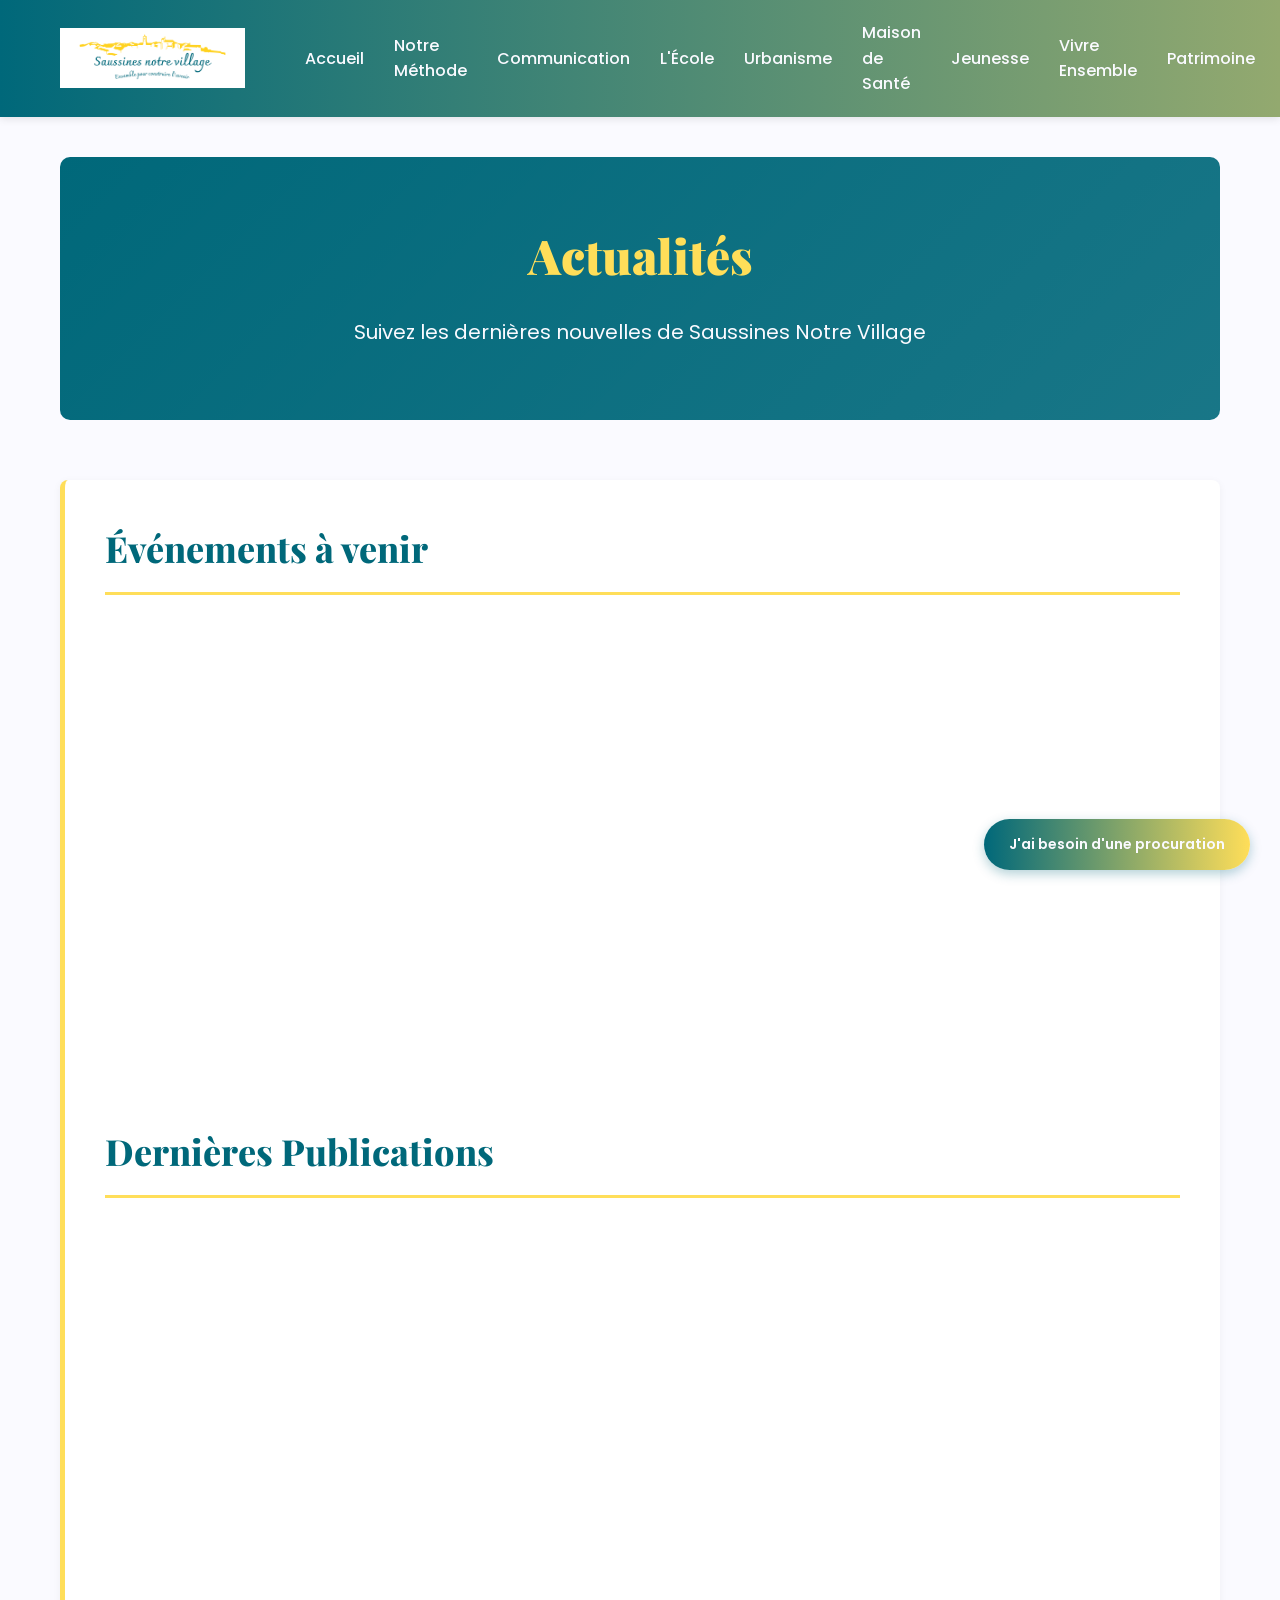
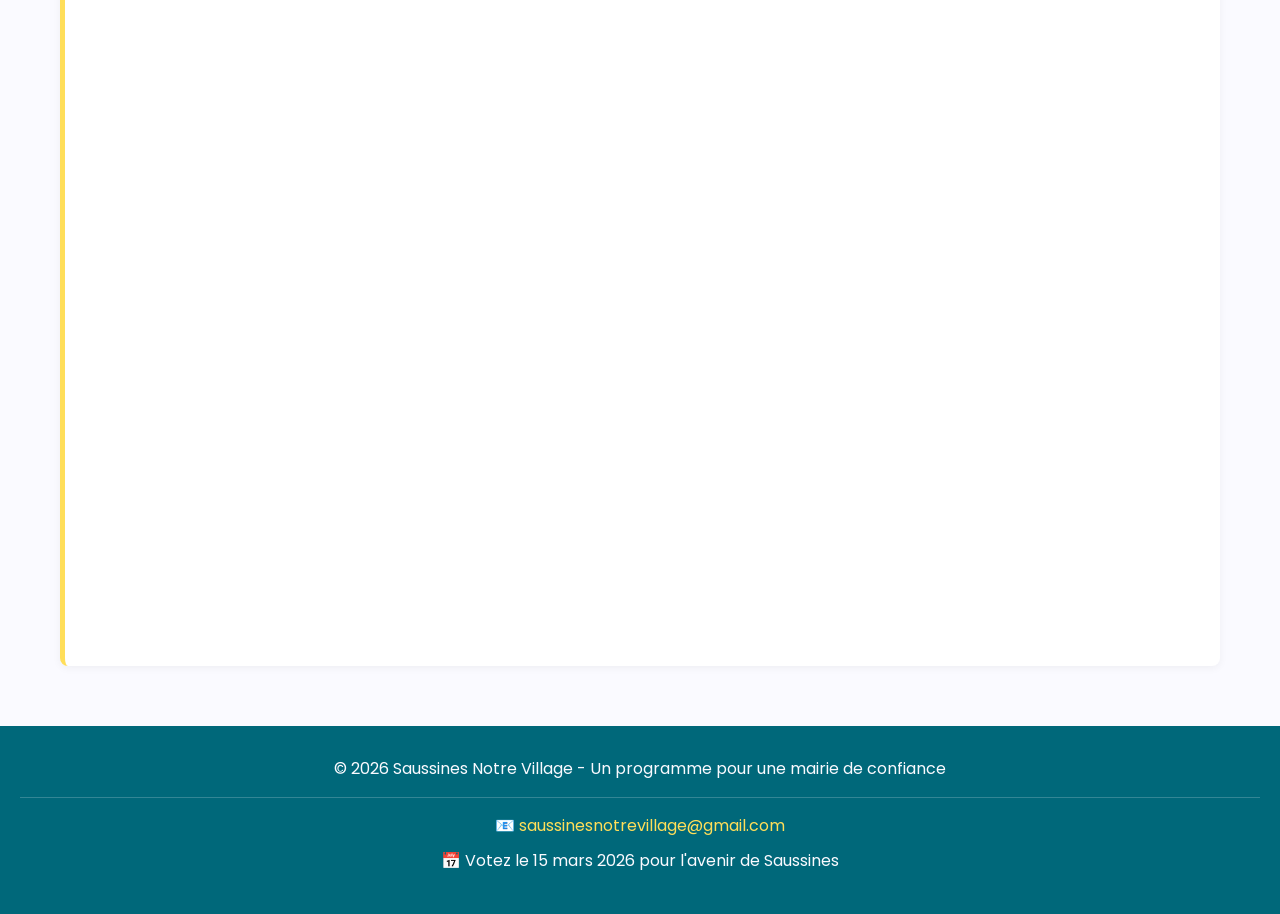
==== actualites.html @ e474919c "Add actualites.html page and update navigation links across multiple pages" ====
<!DOCTYPE html>
<html lang="fr">
<head>
    <meta charset="UTF-8">
    <meta name="viewport" content="width=device-width, initial-scale=1.0">
    <link rel="icon" type="image/png" href="favicon.png">
    <title>Actualités - Saussines Notre Village</title>
    <link rel="stylesheet" href="styles.css">
</head>
<body>
    <header>
        <div class="header-container">
            <a href="index.html" class="logo"><img src="logo.png" alt="Saussines Notre Village" class="logo-img"></a>
            <button class="burger-menu" id="burgerMenu">
                <span></span>
                <span></span>
                <span></span>
            </button>
            <nav id="navMenu">
                <a href="index.html">Accueil</a>
                <a href="methode.html">Notre Méthode</a>
                <a href="communication.html">Communication</a>
                <a href="ecole.html">L'École</a>
                <a href="urbanisme.html">Urbanisme</a>
                <a href="sante.html">Maison de Santé</a>
                <a href="jeunesse.html">Jeunesse</a>
                <a href="vivre-ensemble.html">Vivre Ensemble</a>
                <a href="patrimoine.html">Patrimoine</a>
                <a href="pourquoi-nous.html">Pourquoi Nous</a>
                <a href="actualites.html" class="active">Actualités</a>
            </nav>
        </div>
    </header>

    <main>
        <section class="hero">
            <h1>Actualités</h1>
            <p>Suivez les dernières nouvelles de Saussines Notre Village</p>
        </section>

        <section class="content-section">
            <div class="news-container">
                <h2>Événements à venir</h2>
                <div class="facebook-events">
                    <iframe src="https://www.facebook.com/plugins/page.php?href=https%3A%2F%2Fwww.facebook.com%2Fprofile.php%3Fid%3D61587256763492&tabs=events&width=500&height=500&small_header=false&adapt_container_width=true&hide_cover=false&show_facepile=true&appId=" width="100%" height="500" style="border:none;overflow:hidden" scrolling="no" frameborder="0" allowfullscreen="true" allow="autoplay; clipboard-write; encrypted-media; picture-in-picture; web-share"></iframe>
                </div>
            </div>

            <div class="news-container">
                <h2>Dernières Publications</h2>
                <div class="facebook-feed">
                    <iframe src="https://www.facebook.com/plugins/page.php?href=https%3A%2F%2Fwww.facebook.com%2Fprofile.php%3Fid%3D61587256763492&tabs=timeline&width=100%25&height=1000&small_header=false&adapt_container_width=true&hide_cover=false&show_facepile=true&appId=" width="100%" height="1000" style="border:none;overflow:hidden" scrolling="no" frameborder="0" allowfullscreen="true" allow="autoplay; clipboard-write; encrypted-media; picture-in-picture; web-share"></iframe>
                </div>
            </div>
        </section>
    </main>

    <footer>
        <p>&copy; 2026 Saussines Notre Village - Un programme pour une mairie de confiance</p>
        <div class="footer-contact">
            <p>📧 <a href="mailto:saussinesnotrevillage@gmail.com">saussinesnotrevillage@gmail.com</a></p>
            <p>📅 Votez le 15 mars 2026 pour l'avenir de Saussines</p>
        </div>
    </footer>

    <button class="floating-button" id="procurationButton">J'ai besoin d'une procuration</button>

    <!-- Popup Procuration Modal -->
    <div id="procurationModal" class="modal">
        <div class="modal-content">
            <button class="close-modal">&times;</button>
            <h2>Demande de Procuration</h2>
            
            <p class="modal-intro">Vous n'êtes pas disponible le jour de l'élection ? L'un de nos volontaires peut porter votre voix.</p>
            
            <p>Pour cela, envoyez-nous un mail à <a href="mailto:saussinesnotrevillage@gmail.com" class="email-link">saussinesnotrevillage@gmail.com</a> avec les indications suivantes :</p>
            
            <div class="modal-section">
                <h3>Vos informations</h3>
                <ul>
                    <li>Vos prénoms tels qu'indiqués sur votre pièce d'identité</li>
                    <li>Votre nom de naissance</li>
                    <li>Votre numéro de téléphone</li>
                </ul>
            </div>
            
            <div class="modal-section">
                <h3>Votre demande</h3>
                <ul>
                    <li>Votre numéro d'électeur (Le numéro national d'électeur contient jusqu'à 9 chiffres et est présent sur la carte électorale. Il peut également être retrouvé sur le service Interroger sa situation électorale)</li>
                    <li>Votre date de naissance</li>
                    <li>Votre sexe</li>
                    <li>Votre adresse postale électorale</li>
                </ul>
            </div>
        </div>
    </div>

    <script>
        // Burger menu toggle
        const burgerMenu = document.getElementById('burgerMenu');
        const navMenu = document.getElementById('navMenu');

        burgerMenu.addEventListener('click', () => {
            burgerMenu.classList.toggle('active');
            navMenu.classList.toggle('active');
        });

        // Close menu when a link is clicked
        const navLinks = navMenu.querySelectorAll('a');
        navLinks.forEach(link => {
            link.addEventListener('click', () => {
                burgerMenu.classList.remove('active');
                navMenu.classList.remove('active');
            });
        });

        // Procuration modal
        const procurationButton = document.getElementById('procurationButton');
        const procurationModal = document.getElementById('procurationModal');
        const closeModal = document.querySelector('.close-modal');

        procurationButton.addEventListener('click', () => {
            procurationModal.style.display = 'block';
        });

        closeModal.addEventListener('click', () => {
            procurationModal.style.display = 'none';
        });

        window.addEventListener('click', (event) => {
            if (event.target === procurationModal) {
                procurationModal.style.display = 'none';
            }
        });
    </script>
</body>
</html>
---- styles.css ----
/* ====================================
   Saussines Notre Village - Styles
   ==================================== */

@import url('https://fonts.googleapis.com/css2?family=Playfair+Display:wght@700;800;900&family=Poppins:wght@400;500;600;700&display=swap');

:root {
  --cream: #FAFAFF;
  --deep-teal: #00687A;
  --yellow: #FFDE59;
  --olive: #93A96F;
  --dark-text: #1a1a1a;
  --light-gray: #f5f5f5;
  --border-color: #e0e0e0;
}

* {
  margin: 0;
  padding: 0;
  box-sizing: border-box;
}

html {
  scroll-behavior: smooth;
}

/* ====================================
   Typography
   ==================================== */

h1, h2, h3, h4, h5, h6 {
  font-family: 'Playfair Display', serif;
  font-weight: 700;
}

body {
  font-family: 'Poppins', sans-serif;
  background-color: var(--cream);
  color: var(--dark-text);
  line-height: 1.6;
}

/* ====================================
   Header & Navigation
   ==================================== */

header {
  background: linear-gradient(to right, var(--deep-teal), var(--olive));
  color: var(--cream);
  padding: 20px 0;
  position: sticky;
  top: 0;
  z-index: 100;
  box-shadow: 0 2px 8px rgba(0, 0, 0, 0.1);
}

.header-container {
  max-width: 1200px;
  margin: 0 auto;
  padding: 0 20px;
  display: flex;
  justify-content: space-between;
  align-items: center;
}

.logo {
  text-decoration: none;
  display: flex;
  align-items: center;
  margin-right: 60px;
}

.logo:hover {
  opacity: 0.8;
}

.logo-img {
  height: 60px;
  width: auto;
  max-width: 250px;
  object-fit: contain;
}

.hero-logo {
  height: 300px;
  width: auto;
  max-width: 100%;
  object-fit: contain;
  margin-bottom: 20px;
}

nav {
  display: flex;
  gap: 30px;
  align-items: center;
}

nav a {
  color: var(--cream);
  text-decoration: none;
  transition: color 0.3s ease;
  font-weight: 500;
}

nav a:hover {
  color: var(--yellow);
}

nav a.active {
  color: var(--yellow);
  font-weight: 700;
}

.burger-menu {
  display: none;
  flex-direction: column;
  background: none;
  border: none;
  cursor: pointer;
  padding: 10px;
}

.burger-menu span {
  width: 25px;
  height: 3px;
  background-color: var(--cream);
  margin: 5px 0;
  transition: all 0.3s ease;
}

.burger-menu.active span:nth-child(1) {
  transform: rotate(45deg) translate(10px, 10px);
}

.burger-menu.active span:nth-child(2) {
  opacity: 0;
}

.burger-menu.active span:nth-child(3) {
  transform: rotate(-45deg) translate(8px, -8px);
}

/* ====================================
   Main Container & Layout
   ==================================== */

main {
  max-width: 1200px;
  margin: 40px auto;
  padding: 0 20px;
}

.hero {
  background: linear-gradient(135deg, var(--deep-teal) 0%, rgba(0, 104, 122, 0.9) 100%);
  color: var(--cream);
  padding: 60px 40px;
  border-radius: 10px;
  margin-bottom: 60px;
  text-align: center;
}

.hero h1 {
  font-size: 48px;
  margin-bottom: 20px;
  color: var(--yellow);
  font-family: 'Playfair Display', serif;
  font-weight: 900;
}

.hero p {
  font-size: 20px;
  margin-bottom: 10px;
  line-height: 1.8;
}

.hero .subtitle {
  font-size: 16px;
  color: var(--cream);
  margin-top: 20px;
  font-style: italic;
}

/* ====================================
   Table of Contents / Summary
   ==================================== */

.toc-section {
  background-color: #fff;
  border: 2px solid var(--deep-teal);
  border-radius: 8px;
  padding: 40px;
  margin-bottom: 60px;
}

.toc-section h2 {
  color: var(--deep-teal);
  font-size: 32px;
  margin-bottom: 30px;
  text-align: center;
  padding-bottom: 15px;
  border-bottom: 3px solid var(--yellow);
  font-family: 'Playfair Display', serif;
  font-weight: 800;
}

.toc-grid {
  display: grid;
  grid-template-columns: repeat(auto-fit, minmax(280px, 1fr));
  gap: 20px;
}

.toc-item {
  background: linear-gradient(135deg, var(--cream) 0%, #fafbff 100%);
  padding: 20px;
  border-radius: 8px;
  border-left: 5px solid var(--yellow);
  transition: transform 0.3s ease, box-shadow 0.3s ease;
  cursor: pointer;
}

.toc-item:hover {
  transform: translateY(-5px);
  box-shadow: 0 8px 16px rgba(0, 104, 122, 0.15);
}

.toc-item a {
  text-decoration: none;
  color: var(--dark-text);
  display: block;
}

.toc-item h3 {
  color: var(--deep-teal);
  font-size: 20px;
  margin-bottom: 10px;
  font-family: 'Playfair Display', serif;
  font-weight: 700;
}

.toc-item p {
  color: #666;
  font-size: 14px;
}

/* ====================================
   Content Sections
   ==================================== */

.content-section {
  background-color: #fff;
  padding: 40px;
  margin-bottom: 40px;
  border-radius: 8px;
  border-left: 5px solid var(--yellow);
  box-shadow: 0 2px 8px rgba(0, 0, 0, 0.05);
}

.content-section h2 {
  color: var(--deep-teal);
  font-size: 36px;
  margin-bottom: 20px;
  padding-bottom: 15px;
  border-bottom: 3px solid var(--yellow);
  font-family: 'Playfair Display', serif;
  font-weight: 800;
}

.content-section h3 {
  color: var(--deep-teal);
  font-size: 22px;
  margin-top: 30px;
  margin-bottom: 15px;
  font-family: 'Playfair Display', serif;
  font-weight: 700;
}

.content-section h4 {
  color: #00687A;
  font-size: 18px;
  margin-top: 20px;
  margin-bottom: 10px;
  font-family: 'Playfair Display', serif;
  font-weight: 700;
}

.content-section p {
  margin-bottom: 15px;
  line-height: 1.8;
  color: #333;
}

.content-section ul,
.content-section ol {
  margin-left: 30px;
  margin-bottom: 20px;
}

.content-section li {
  margin-bottom: 10px;
  line-height: 1.8;
}

/* ====================================
   Highlight Boxes
   ==================================== */

.highlight-box {
  background-color: rgba(255, 222, 89, 0.1);
  border-left: 4px solid var(--yellow);
  padding: 20px;
  margin: 20px 0;
  border-radius: 4px;
}

.highlight-box strong {
  color: var(--deep-teal);
}

.quote {
  background-color: var(--cream);
  border-left: 4px solid var(--deep-teal);
  padding: 20px;
  margin: 30px 0;
  font-style: italic;
  color: #555;
  border-radius: 4px;
}

.quote-content::before {
  content: "« ";
  font-size: 24px;
  color: var(--deep-teal);
  margin-right: 5px;
}

.quote-content::after {
  content: " »";
  font-size: 24px;
  color: var(--deep-teal);
  margin-left: 5px;
}

/* ====================================
   Budget Tables
   ==================================== */

.budget-table {
  width: 100%;
  border-collapse: collapse;
  margin: 20px 0;
  background-color: #fff;
  border-radius: 8px;
  overflow: hidden;
  box-shadow: 0 2px 4px rgba(0, 0, 0, 0.05);
}

.budget-table thead {
  background-color: var(--deep-teal);
  color: var(--cream);
}

.budget-table th {
  padding: 15px;
  text-align: left;
  font-weight: 600;
}

.budget-table td {
  padding: 12px 15px;
  border-bottom: 1px solid var(--border-color);
}

.budget-table tbody tr:hover {
  background-color: rgba(255, 222, 89, 0.05);
}

.budget-table tbody tr:nth-child(even) {
  background-color: #fafafa;
}

.amount {
  color: var(--deep-teal);
  font-weight: 600;
}

/* ====================================
   Team Members
   ==================================== */

.team-grid {
  display: grid;
  grid-template-columns: repeat(auto-fit, minmax(280px, 1fr));
  gap: 30px;
  margin-top: 40px;
}

.team-member {
  background-color: #fff;
  border-radius: 8px;
  overflow: hidden;
  box-shadow: 0 4px 12px rgba(0, 0, 0, 0.1);
  transition: transform 0.3s ease, box-shadow 0.3s ease;
}

.team-member:hover {
  transform: translateY(-8px);
  box-shadow: 0 8px 20px rgba(0, 104, 122, 0.2);
}

.team-member-image {
  width: 340px;
  height: 403px;
  background: linear-gradient(135deg, var(--deep-teal) 0%, rgba(0, 104, 122, 0.8) 100%);
  display: flex;
  align-items: center;
  justify-content: center;
  font-size: 80px;
  color: var(--yellow);
}

.team-member-image img {
  width: 100%;
  height: 100%;
  object-fit: cover;
}

.team-member-content {
  padding: 25px;
}

.team-member-content h3 {
  color: var(--deep-teal);
  font-size: 20px;
  margin-bottom: 8px;
  font-family: 'Playfair Display', serif;
  font-weight: 700;
}

.team-member-role {
  color: var(--yellow);
  font-weight: 600;
  font-size: 14px;
  margin-bottom: 12px;
}

.team-member-content p {
  font-size: 14px;
  color: #555;
  line-height: 1.6;
  margin: 0;
}

/* ====================================
   Navigation Buttons
   ==================================== */

.nav-buttons {
  display: flex;
  gap: 20px;
  margin-top: 40px;
  justify-content: center;
  flex-wrap: wrap;
}

.btn {
  display: inline-block;
  padding: 12px 30px;
  border-radius: 6px;
  text-decoration: none;
  font-weight: 600;
  transition: all 0.3s ease;
  border: none;
  cursor: pointer;
  font-size: 16px;
}

.btn-primary {
  background-color: var(--deep-teal);
  color: var(--cream);
}

.btn-primary:hover {
  background-color: #004a5f;
  transform: translateY(-2px);
  box-shadow: 0 4px 12px rgba(0, 104, 122, 0.3);
}

.btn-secondary {
  background-color: var(--yellow);
  color: var(--dark-text);
}

.btn-secondary:hover {
  background-color: #e5c500;
  transform: translateY(-2px);
  box-shadow: 0 4px 12px rgba(255, 222, 89, 0.3);
}

.btn-home {
  background-color: var(--deep-teal);
  color: var(--cream);
}

.btn-home:hover {
  background-color: #004a5f;
}

/* ====================================
   Footer
   ==================================== */

footer {
  background-color: var(--deep-teal);
  color: var(--cream);
  text-align: center;
  padding: 30px 20px;
  margin-top: 60px;
}

footer p {
  margin-bottom: 10px;
}

footer a {
  color: var(--yellow);
  text-decoration: none;
}

footer a:hover {
  text-decoration: underline;
}

.footer-contact {
  margin-top: 15px;
  padding-top: 15px;
  border-top: 1px solid rgba(255, 255, 255, 0.2);
}

/* ====================================
   Responsive Design
   ==================================== */

@media (max-width: 768px) {
  .burger-menu {
    display: flex;
  }

  .header-container {
    flex-wrap: wrap;
  }

  nav {
    display: none;
    flex-direction: column;
    gap: 10px;
    text-align: center;
    width: 100%;
    background-color: rgba(0, 104, 122, 0.95);
    padding: 20px 0;
    margin-top: 10px;
    border-top: 2px solid var(--yellow);
  }

  nav.active {
    display: flex;
  }

  nav a {
    padding: 10px 20px;
    display: block;
  }

  .hero {
    padding: 40px 20px;
  }

  .hero h1 {
    font-size: 32px;
  }

  .hero p {
    font-size: 16px;
  }

  .content-section {
    padding: 20px;
  }

  .content-section h2 {
    font-size: 28px;
  }

  .toc-grid {
    grid-template-columns: 1fr;
  }

  .toc-item {
    padding: 15px;
  }

  .toc-item h3 {
    font-size: 18px;
  }

  .nav-buttons {
    flex-direction: column;
  }

  .btn {
    width: 100%;
    text-align: center;
  }

  table {
    font-size: 14px;
  }

  .budget-table th,
  .budget-table td {
    padding: 10px;
  }
}

/* ====================================
   Floating Button
   ==================================== */

.floating-button {
  position: fixed;
  bottom: 30px;
  right: 30px;
  padding: 15px 25px;
  background: linear-gradient(to right, var(--deep-teal), var(--yellow));
  color: var(--cream);
  text-decoration: none;
  border-radius: 50px;
  font-weight: 600;
  box-shadow: 0 4px 12px rgba(0, 104, 122, 0.3);
  transition: all 0.3s ease;
  z-index: 99;
  white-space: nowrap;
  border: none;
  cursor: pointer;
  font-family: 'Poppins', sans-serif;
  font-size: 14px;
}

.floating-button:hover {
  transform: translateY(-5px);
  box-shadow: 0 6px 16px rgba(0, 104, 122, 0.4);
}

.floating-button:active {
  transform: translateY(-2px);
}

/* ====================================
   Procuration Modal
   ==================================== */

.modal {
  display: none;
  position: fixed;
  z-index: 1000;
  left: 0;
  top: 0;
  width: 100%;
  height: 100%;
  background-color: rgba(0, 0, 0, 0.5);
  animation: fadeIn 0.3s ease;
}

@keyframes fadeIn {
  from {
    opacity: 0;
  }
  to {
    opacity: 1;
  }
}

.modal-content {
  background-color: var(--cream);
  margin: 5% auto;
  padding: 40px;
  border-radius: 10px;
  width: 90%;
  max-width: 600px;
  box-shadow: 0 4px 20px rgba(0, 0, 0, 0.3);
  animation: slideIn 0.3s ease;
  max-height: 80vh;
  overflow-y: auto;
}

@keyframes slideIn {
  from {
    transform: translateY(-50px);
    opacity: 0;
  }
  to {
    transform: translateY(0);
    opacity: 1;
  }
}

.close-modal {
  color: var(--dark-text);
  float: right;
  font-size: 28px;
  font-weight: bold;
  background: none;
  border: none;
  cursor: pointer;
  padding: 0;
  transition: color 0.3s ease;
}

.close-modal:hover,
.close-modal:focus {
  color: var(--deep-teal);
}

.modal-content h2 {
  color: var(--deep-teal);
  margin-bottom: 20px;
  font-size: 28px;
  clear: both;
}

.modal-intro {
  font-size: 16px;
  margin-bottom: 20px;
  line-height: 1.8;
  font-weight: 500;
  color: var(--dark-text);
}

.modal-content p {
  margin-bottom: 15px;
  line-height: 1.6;
  color: var(--dark-text);
}

.email-link {
  color: var(--deep-teal);
  text-decoration: none;
  font-weight: 600;
  border-bottom: 2px solid var(--yellow);
  transition: color 0.3s ease;
}

.email-link:hover {
  color: var(--yellow);
}

.modal-section {
  margin: 25px 0;
  padding: 15px;
  background-color: rgba(0, 104, 122, 0.05);
  border-left: 4px solid var(--deep-teal);
  border-radius: 5px;
}

.modal-section h3 {
  color: var(--deep-teal);
  margin-bottom: 12px;
  font-size: 18px;
}

.modal-section ul {
  list-style-type: none;
  padding-left: 0;
}

.modal-section li {
  padding: 8px 0;
  padding-left: 25px;
  position: relative;
  color: var(--dark-text);
  line-height: 1.6;
}

.modal-section li:before {
  content: "✓";
  position: absolute;
  left: 0;
  color: var(--deep-teal);
  font-weight: bold;
}

@media (max-width: 768px) {
  .floating-button {
    bottom: 20px;
    right: 20px;
    padding: 12px 20px;
    font-size: 13px;
  }

  .modal-content {
    margin: 20% auto;
    padding: 25px;
    width: 95%;
  }

  .modal-content h2 {
    font-size: 24px;
  }

  .modal-section h3 {
    font-size: 16px;
  }
}

@media (max-width: 480px) {
  .hero {
    padding: 30px 15px;
  }

  .hero h1 {
    font-size: 24px;
  }

  .content-section {
    padding: 15px;
  }

  .content-section h2 {
    font-size: 22px;
  }

  .content-section h3 {
    font-size: 18px;
  }

  nav a {
    font-size: 14px;
  }
}
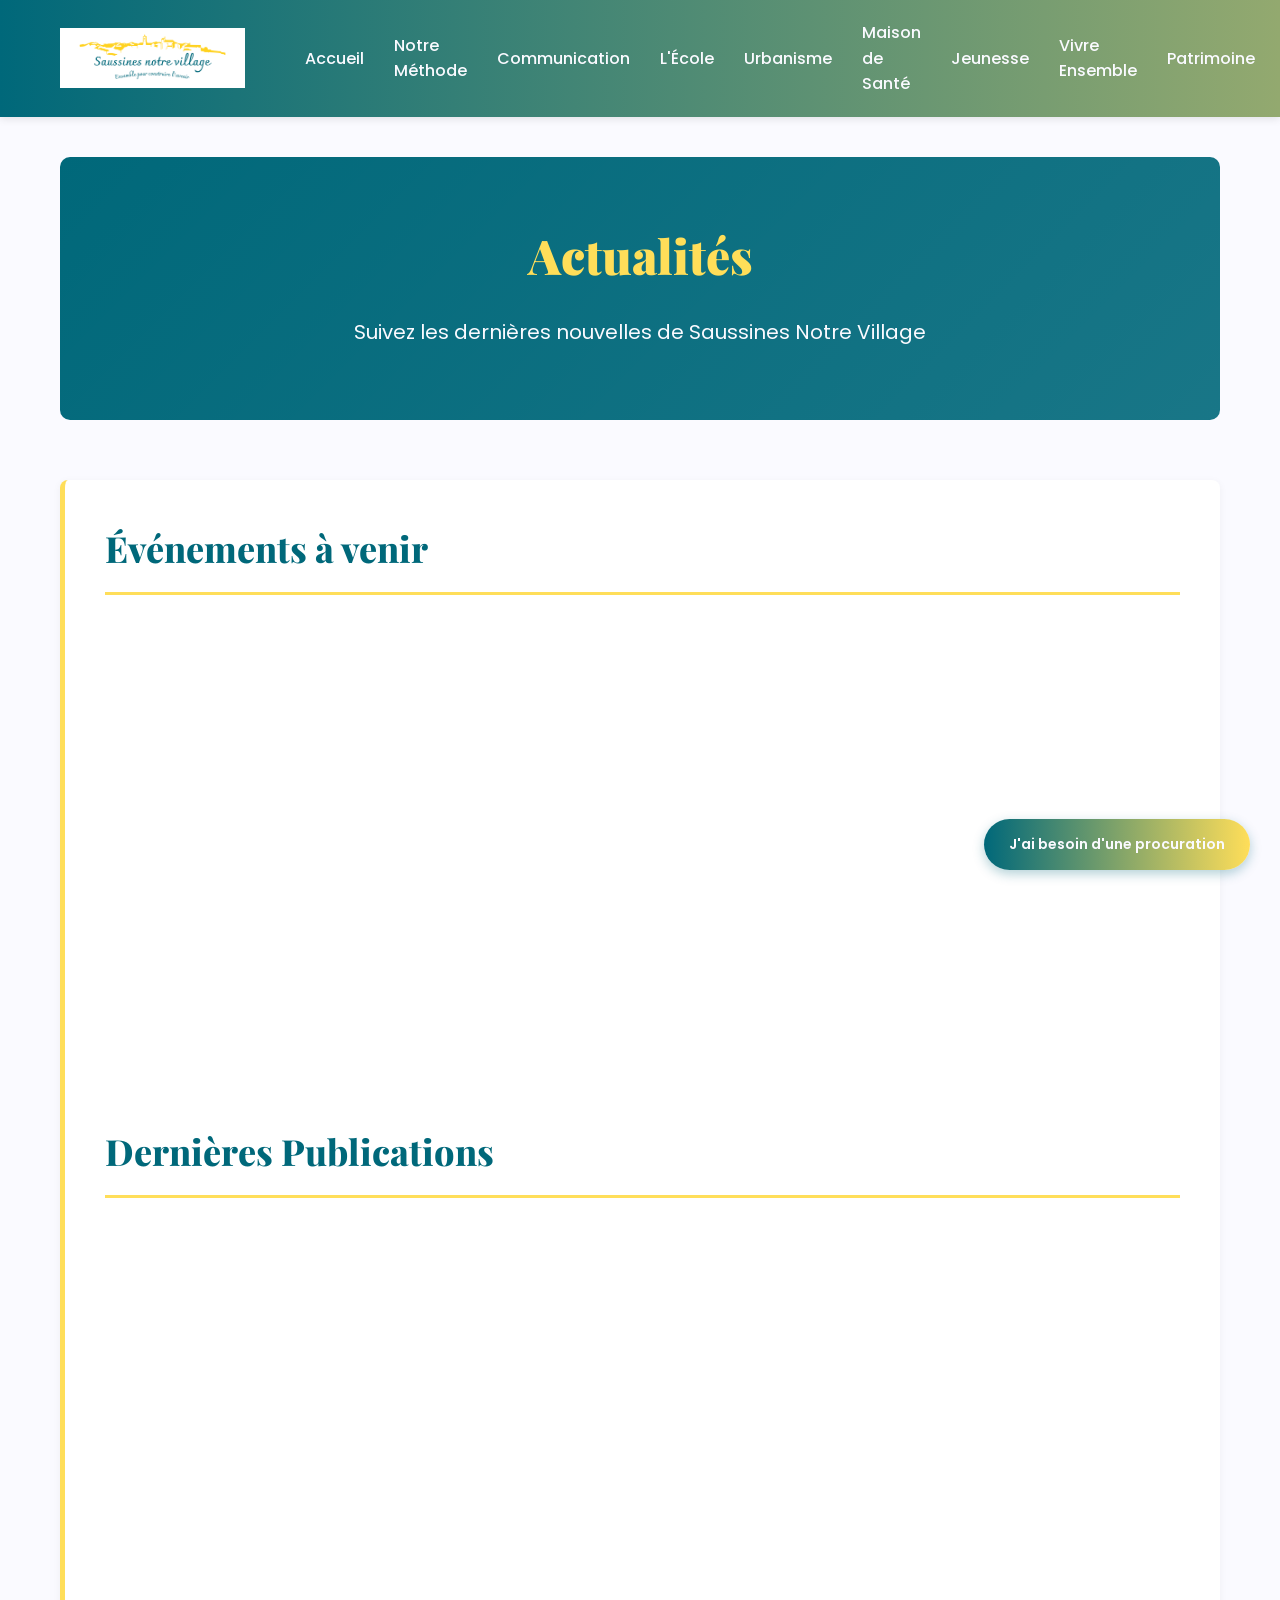
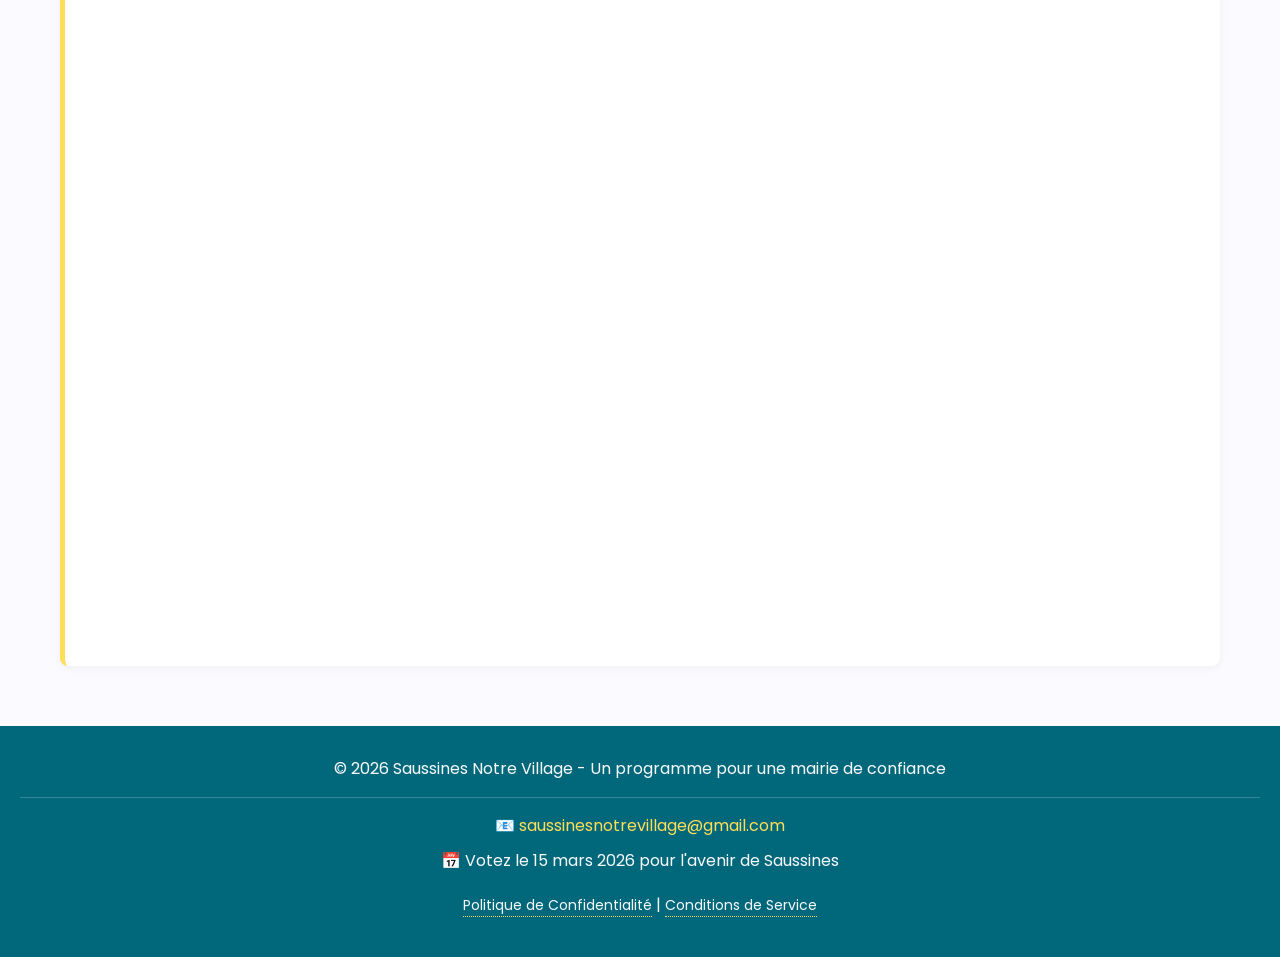
==== commit a6c81960: "Add privacy policy and terms of service pages; update footer links across multiple HTML files" ====
--- a/actualites.html
+++ b/actualites.html
@@ -42,14 +42,14 @@
             <div class="news-container">
                 <h2>Événements à venir</h2>
                 <div class="facebook-events">
-                    <iframe src="https://www.facebook.com/plugins/page.php?href=https%3A%2F%2Fwww.facebook.com%2Fprofile.php%3Fid%3D61587256763492&tabs=events&width=500&height=500&small_header=false&adapt_container_width=true&hide_cover=false&show_facepile=true&appId=" width="100%" height="500" style="border:none;overflow:hidden" scrolling="no" frameborder="0" allowfullscreen="true" allow="autoplay; clipboard-write; encrypted-media; picture-in-picture; web-share"></iframe>
+                    <iframe src="https://www.facebook.com/plugins/page.php?href=https%3A%2F%2Fwww.facebook.com%2Fprofile.php%3Fid%3D61587256763492&tabs=events&width=500&height=500&small_header=false&adapt_container_width=true&hide_cover=false&show_facepile=true&appId=1841552946546622" width="100%" height="500" style="border:none;overflow:hidden" scrolling="no" frameborder="0" allowfullscreen="true" allow="autoplay; clipboard-write; encrypted-media; picture-in-picture; web-share"></iframe>
                 </div>
             </div>
 
             <div class="news-container">
                 <h2>Dernières Publications</h2>
                 <div class="facebook-feed">
-                    <iframe src="https://www.facebook.com/plugins/page.php?href=https%3A%2F%2Fwww.facebook.com%2Fprofile.php%3Fid%3D61587256763492&tabs=timeline&width=100%25&height=1000&small_header=false&adapt_container_width=true&hide_cover=false&show_facepile=true&appId=" width="100%" height="1000" style="border:none;overflow:hidden" scrolling="no" frameborder="0" allowfullscreen="true" allow="autoplay; clipboard-write; encrypted-media; picture-in-picture; web-share"></iframe>
+                    <iframe src="https://www.facebook.com/plugins/page.php?href=https%3A%2F%2Fwww.facebook.com%2Fprofile.php%3Fid%3D61587256763492&tabs=timeline&width=100%25&height=1000&small_header=false&adapt_container_width=true&hide_cover=false&show_facepile=true&appId=1841552946546622" width="100%" height="1000" style="border:none;overflow:hidden" scrolling="no" frameborder="0" allowfullscreen="true" allow="autoplay; clipboard-write; encrypted-media; picture-in-picture; web-share"></iframe>
                 </div>
             </div>
         </section>
@@ -60,6 +60,7 @@
         <div class="footer-contact">
             <p>📧 <a href="mailto:saussinesnotrevillage@gmail.com">saussinesnotrevillage@gmail.com</a></p>
             <p>📅 Votez le 15 mars 2026 pour l'avenir de Saussines</p>
+            <p><a href="politique-confidentialite.html" class="footer-link">Politique de Confidentialité</a> | <a href="conditions-service.html" class="footer-link">Conditions de Service</a></p>
         </div>
     </footer>
 
--- a/styles.css
+++ b/styles.css
@@ -534,6 +534,20 @@
   margin-top: 15px;
   padding-top: 15px;
   border-top: 1px solid rgba(255, 255, 255, 0.2);
+}
+
+.footer-link {
+  display: inline-block;
+  margin-top: 10px;
+  font-size: 14px;
+  color: var(--cream);
+  border-bottom: 1px dotted var(--yellow);
+  transition: all 0.3s ease;
+}
+
+.footer-link:hover {
+  color: var(--yellow);
+  border-bottom: 1px solid var(--yellow);
 }
 
 /* ====================================
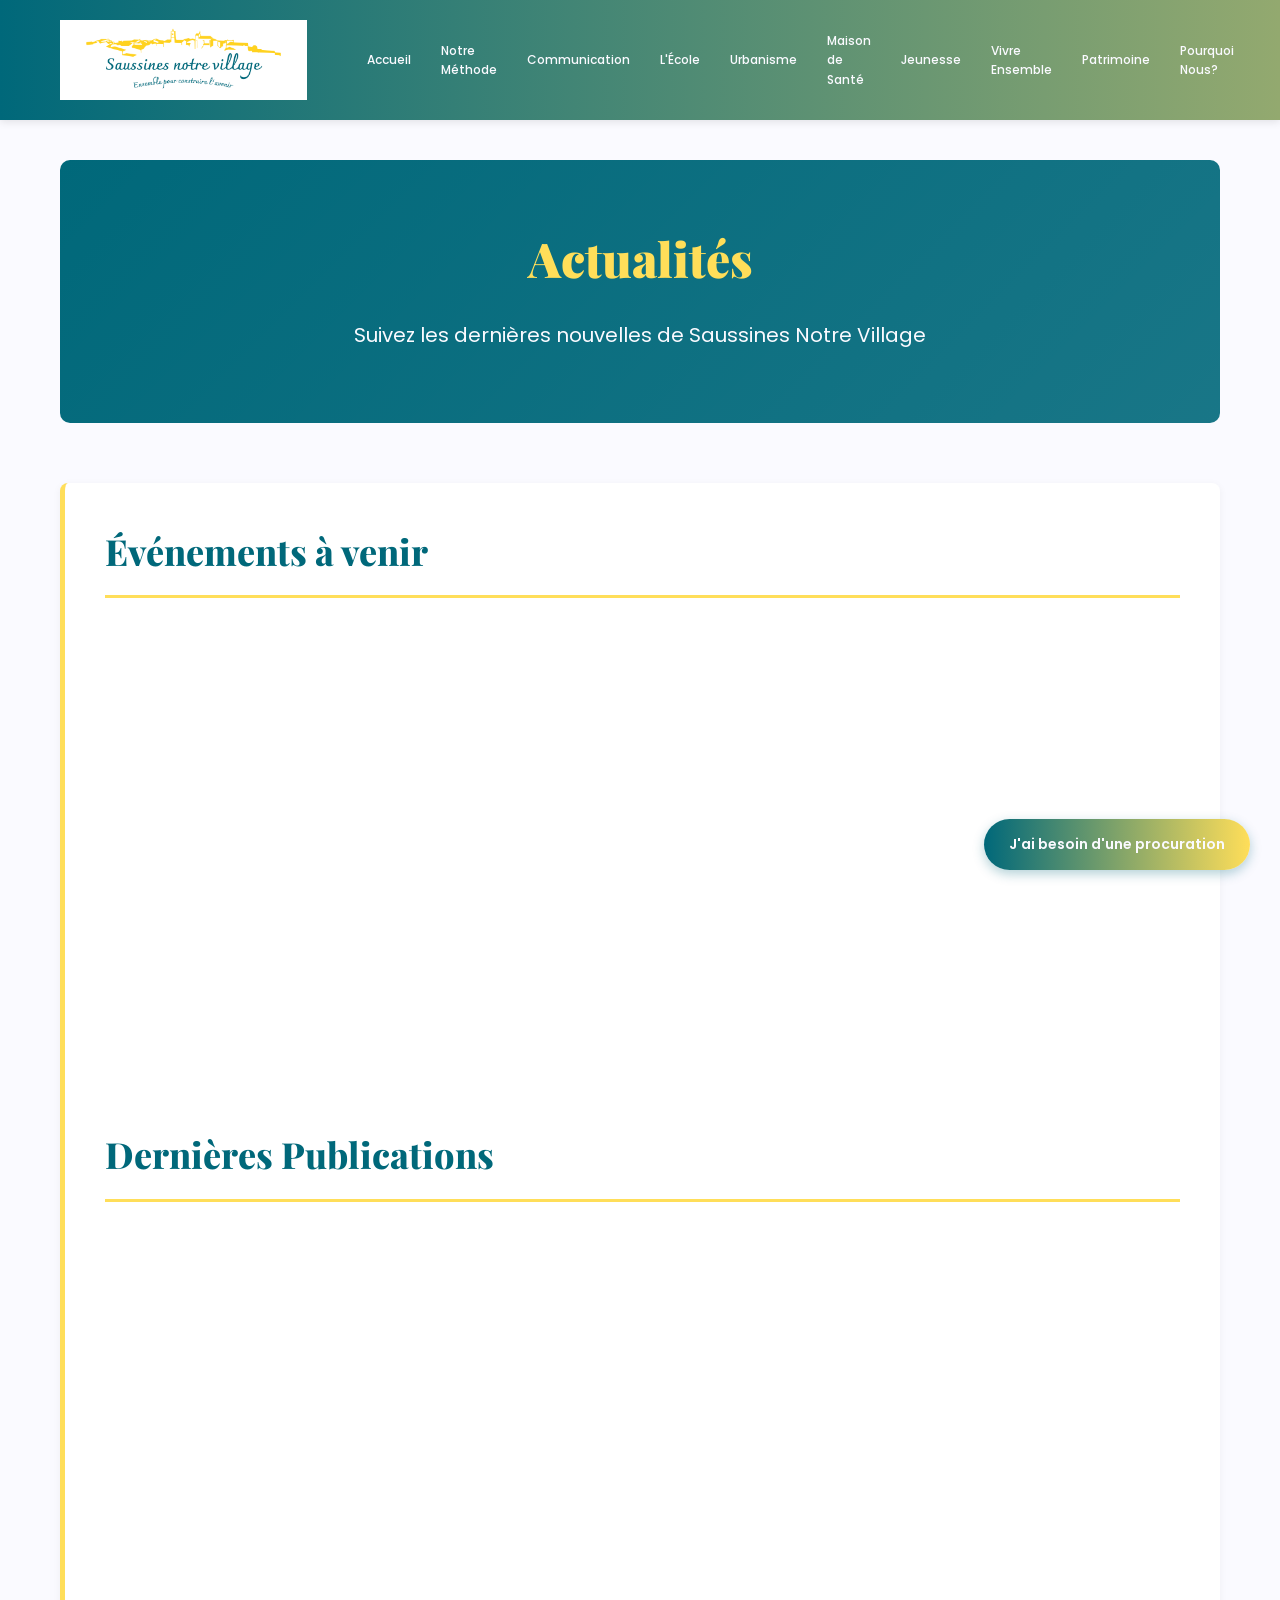
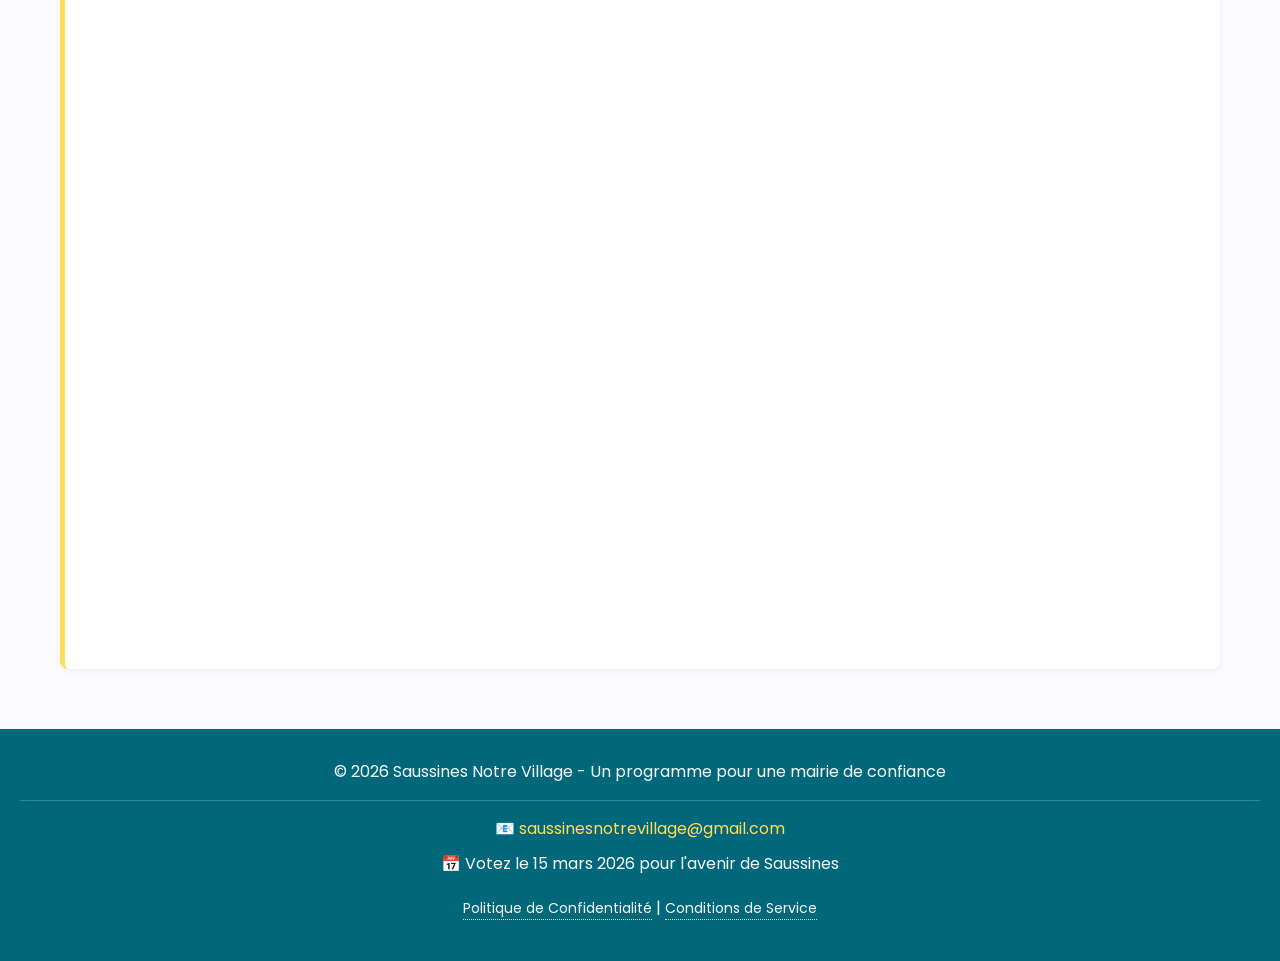
==== commit 48e8a6c4: "Update navigation links to include a question mark in "Pourquoi Nous?" for consistency; add new logo" ====
--- a/actualites.html
+++ b/actualites.html
@@ -26,8 +26,7 @@
                 <a href="jeunesse.html">Jeunesse</a>
                 <a href="vivre-ensemble.html">Vivre Ensemble</a>
                 <a href="patrimoine.html">Patrimoine</a>
-                <a href="pourquoi-nous.html">Pourquoi Nous</a>
-                <a href="actualites.html" class="active">Actualités</a>
+                <a href="pourquoi-nous.html">Pourquoi Nous?</a>
             </nav>
         </div>
     </header>
--- a/styles.css
+++ b/styles.css
@@ -75,7 +75,7 @@
 }
 
 .logo-img {
-  height: 60px;
+  height: 80px;
   width: auto;
   max-width: 250px;
   object-fit: contain;
@@ -96,6 +96,7 @@
 }
 
 nav a {
+  font-size: 12px;
   color: var(--cream);
   text-decoration: none;
   transition: color 0.3s ease;
@@ -108,7 +109,7 @@
 
 nav a.active {
   color: var(--yellow);
-  font-weight: 700;
+  font-weight: 900;
 }
 
 .burger-menu {
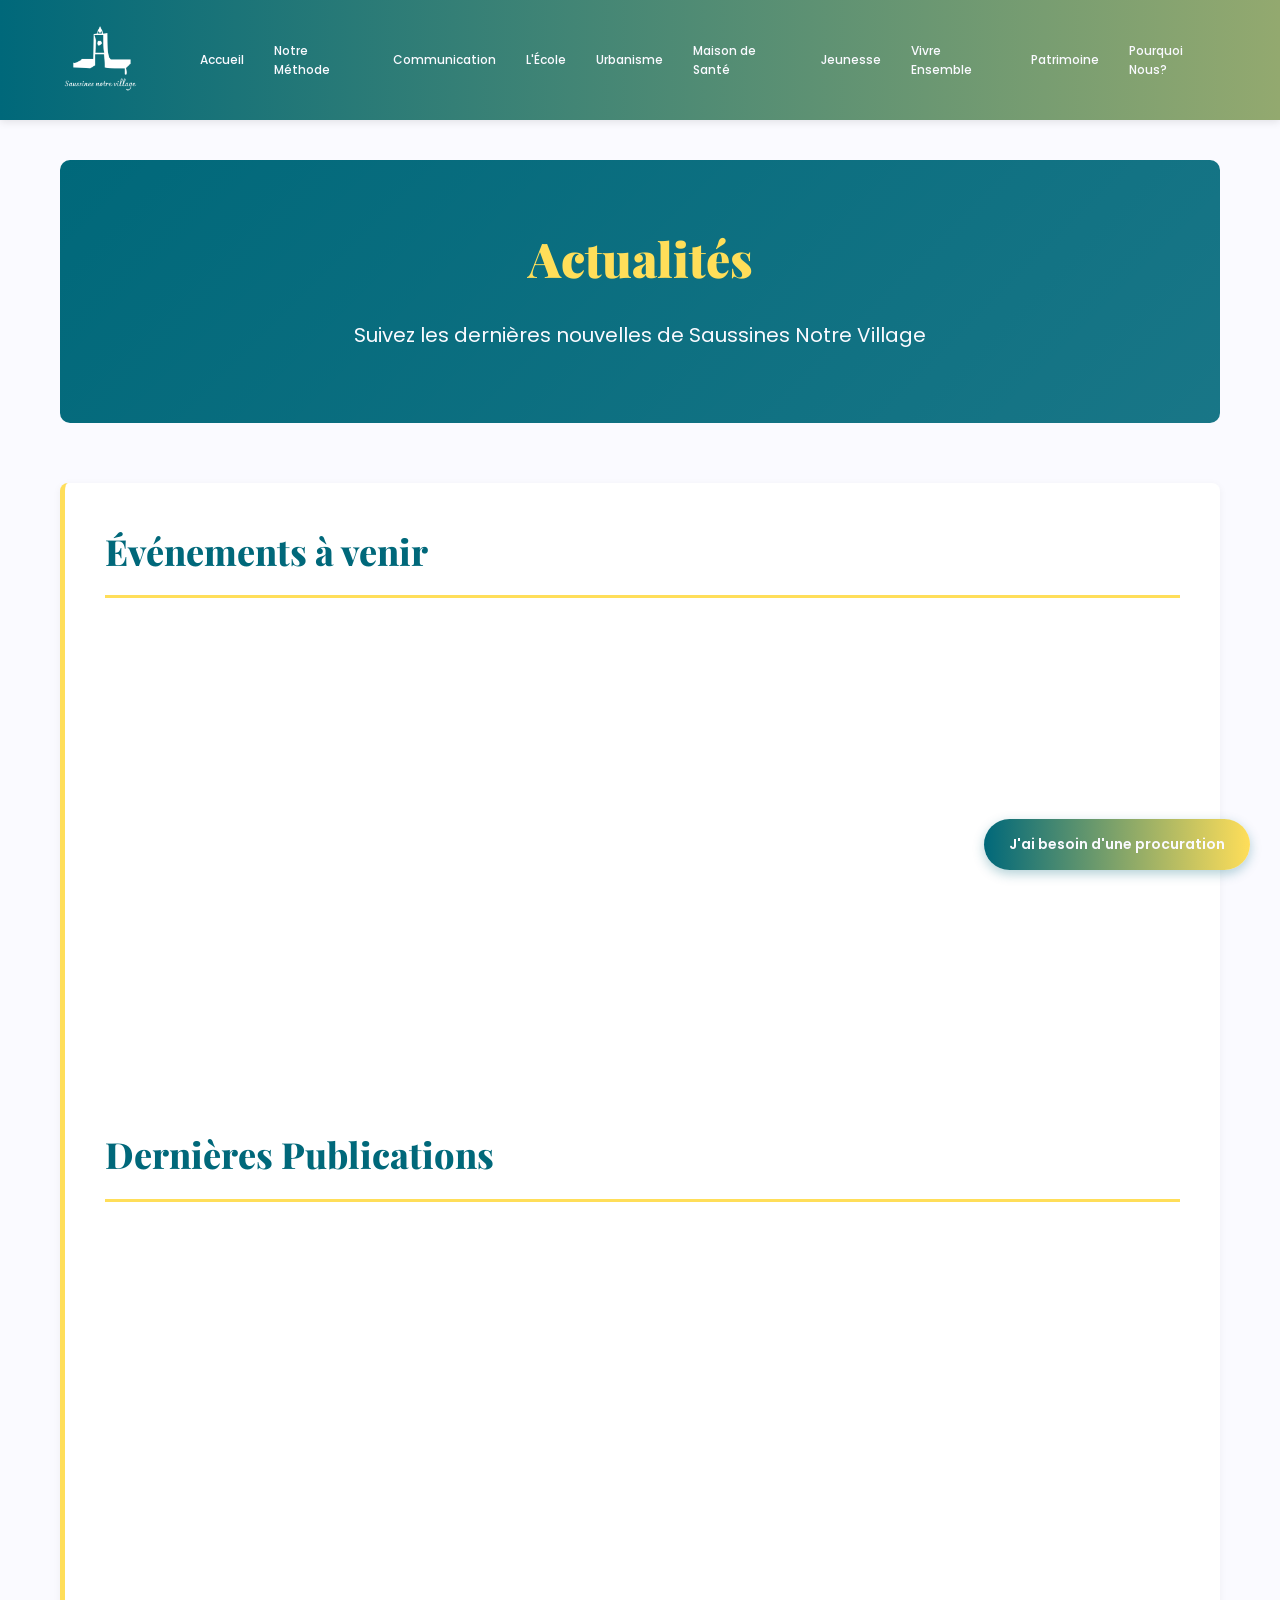
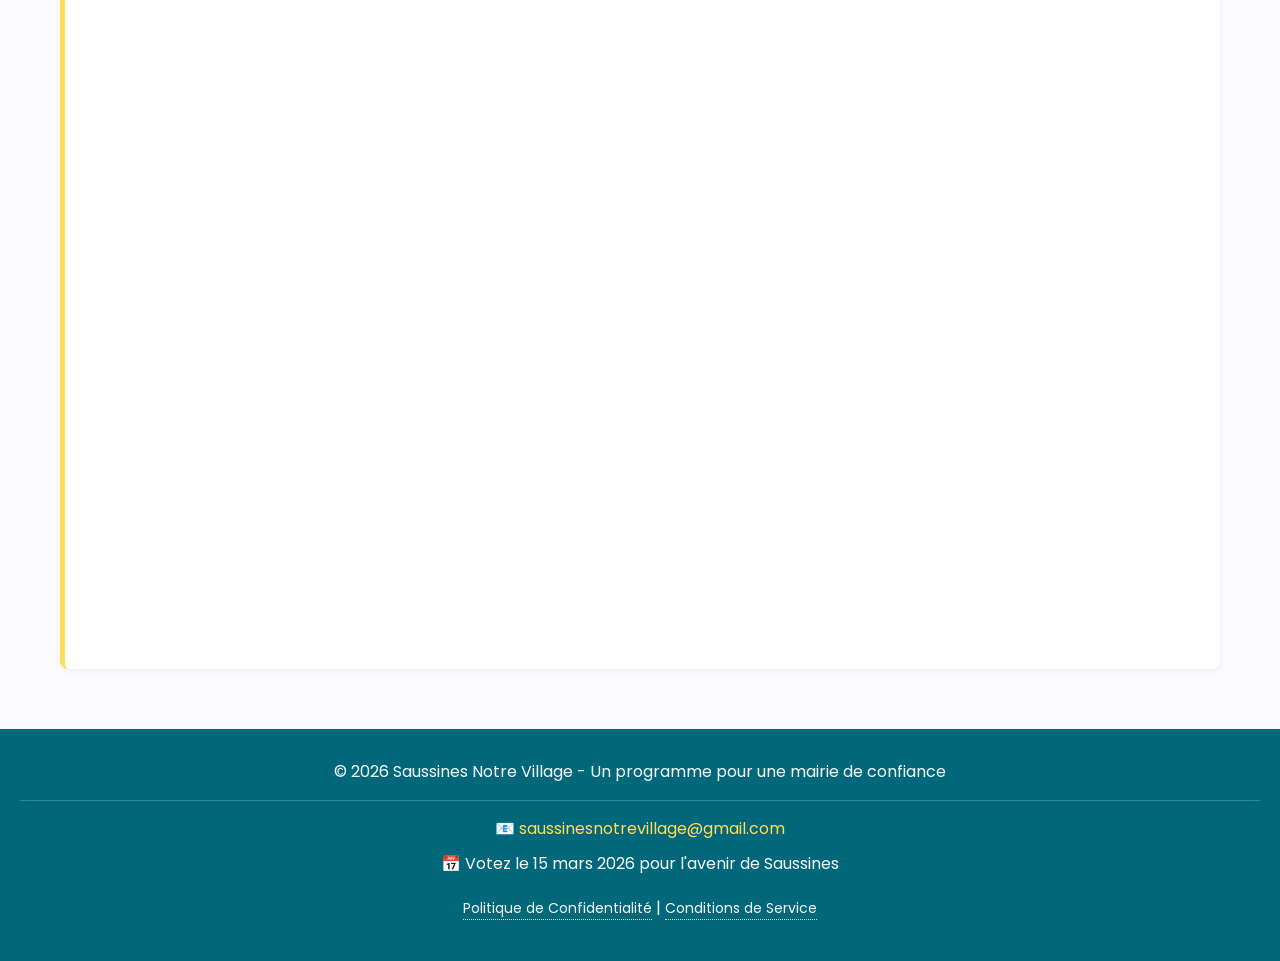
==== commit b70e7ddf: "Update logo image across multiple HTML files for consistency" ====
--- a/actualites.html
+++ b/actualites.html
@@ -10,7 +10,7 @@
 <body>
     <header>
         <div class="header-container">
-            <a href="index.html" class="logo"><img src="logo.png" alt="Saussines Notre Village" class="logo-img"></a>
+            <a href="index.html" class="logo"><img src="icon-transparent-blanc.png" alt="Saussines Notre Village" class="logo-img"></a>
             <button class="burger-menu" id="burgerMenu">
                 <span></span>
                 <span></span>
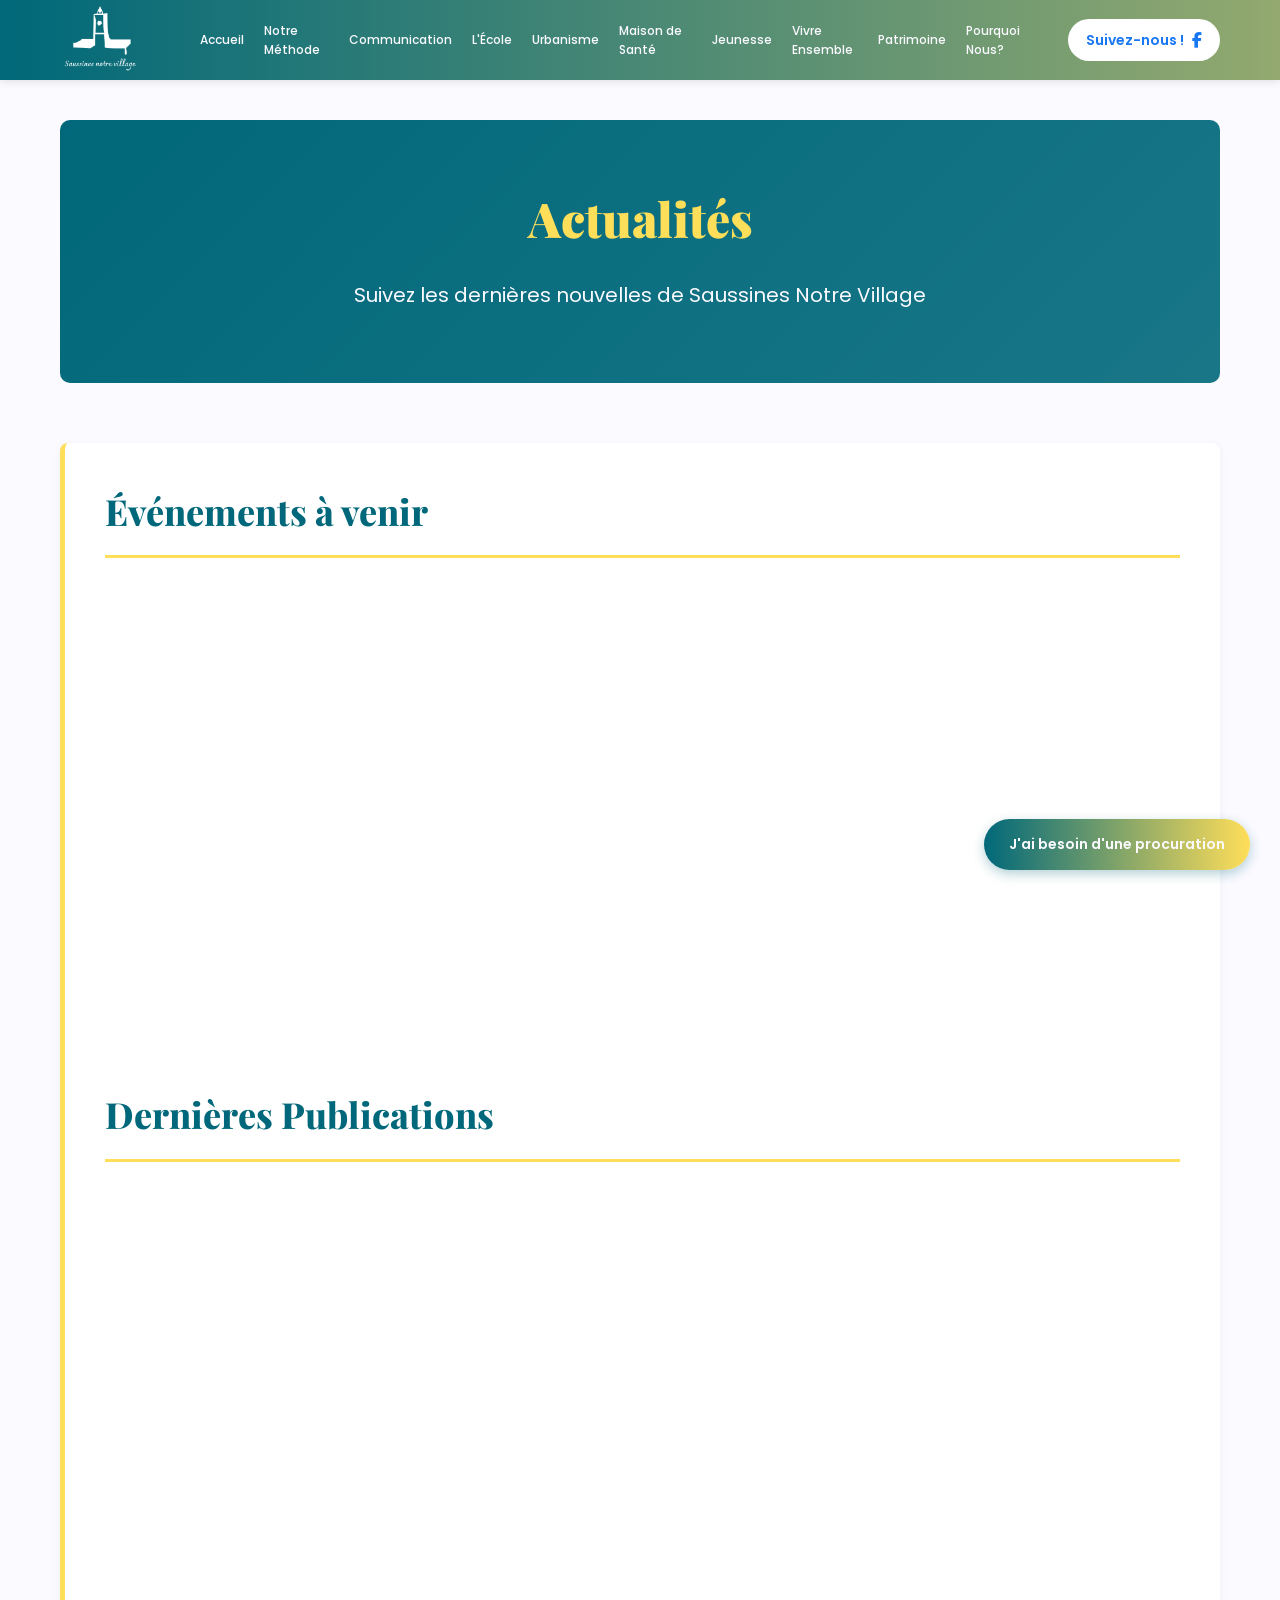
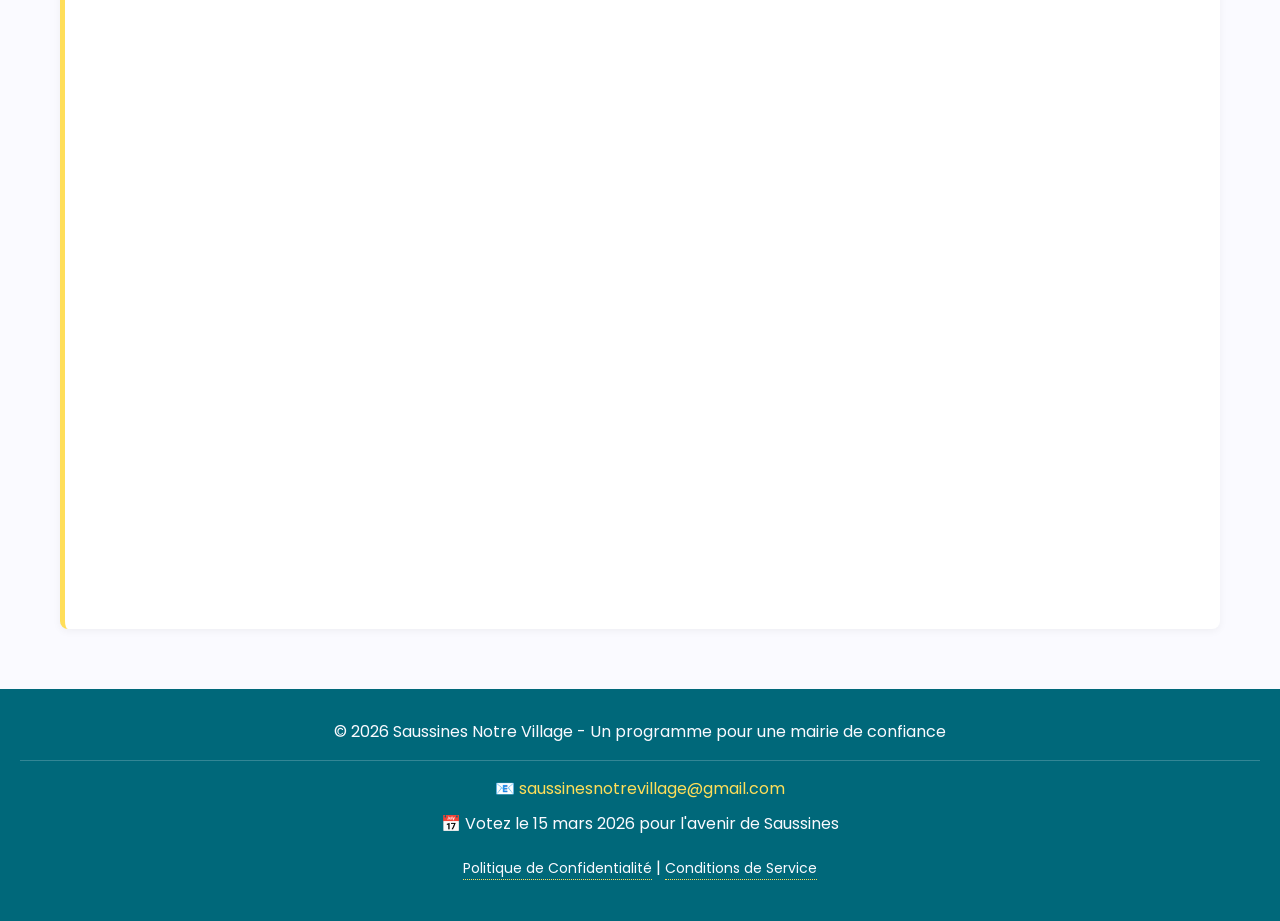
==== commit e663d8fb: "Add Facebook follow button and Font Awesome stylesheet to multiple HTML files" ====
--- a/actualites.html
+++ b/actualites.html
@@ -4,6 +4,7 @@
     <meta charset="UTF-8">
     <meta name="viewport" content="width=device-width, initial-scale=1.0">
     <link rel="icon" type="image/png" href="favicon.png">
+    <link rel="stylesheet" href="https://cdnjs.cloudflare.com/ajax/libs/font-awesome/6.4.0/css/all.min.css">
     <title>Actualités - Saussines Notre Village</title>
     <link rel="stylesheet" href="styles.css">
 </head>
@@ -26,7 +27,8 @@
                 <a href="jeunesse.html">Jeunesse</a>
                 <a href="vivre-ensemble.html">Vivre Ensemble</a>
                 <a href="patrimoine.html">Patrimoine</a>
-                <a href="pourquoi-nous.html">Pourquoi Nous?</a>
+                <a href="pourquoi-nous.html">Pourquoi Nous?</a>                
+                <a href="https://www.facebook.com/people/Saussines-notre-village/61587256763492" target="_blank" rel="noopener noreferrer" class="facebook-button" title="Suivez-nous sur Facebook"><span>Suivez-nous !</span> <i class="fab fa-facebook-f"></i></a>   
             </nav>
         </div>
     </header>
--- a/styles.css
+++ b/styles.css
@@ -47,7 +47,7 @@
 header {
   background: linear-gradient(to right, var(--deep-teal), var(--olive));
   color: var(--cream);
-  padding: 20px 0;
+  padding: 0;
   position: sticky;
   top: 0;
   z-index: 100;
@@ -91,7 +91,7 @@
 
 nav {
   display: flex;
-  gap: 30px;
+  gap: 20px;
   align-items: center;
 }
 
@@ -110,6 +110,49 @@
 nav a.active {
   color: var(--yellow);
   font-weight: 900;
+}
+
+nav a.facebook-link {
+  color: #1877F2;
+  font-size: 20px;
+  padding: 8px 12px;
+  display: flex;
+  align-items: center;
+  justify-content: center;
+  transition: all 0.3s ease;
+  margin-left: 10px;
+}
+
+nav a.facebook-link:hover {
+  color: #0a66c2;
+  transform: scale(1.1);
+}
+
+nav a.facebook-button {
+  background-color: white;
+  color: #1877F2;
+  padding: 10px 18px;
+  border-radius: 50px;
+  display: flex;
+  align-items: center;
+  justify-content: center;
+  gap: 8px;
+  font-size: 14px;
+  font-weight: 600;
+  text-decoration: none;
+  transition: all 0.3s ease;
+  margin-left: 15px;
+  white-space: nowrap;
+}
+
+nav a.facebook-button:hover {
+  background-color: #f0f2f5;
+  transform: translateY(-2px);
+  box-shadow: 0 4px 12px rgba(24, 119, 242, 0.3);
+}
+
+nav a.facebook-button i {
+  font-size: 16px;
 }
 
 .burger-menu {
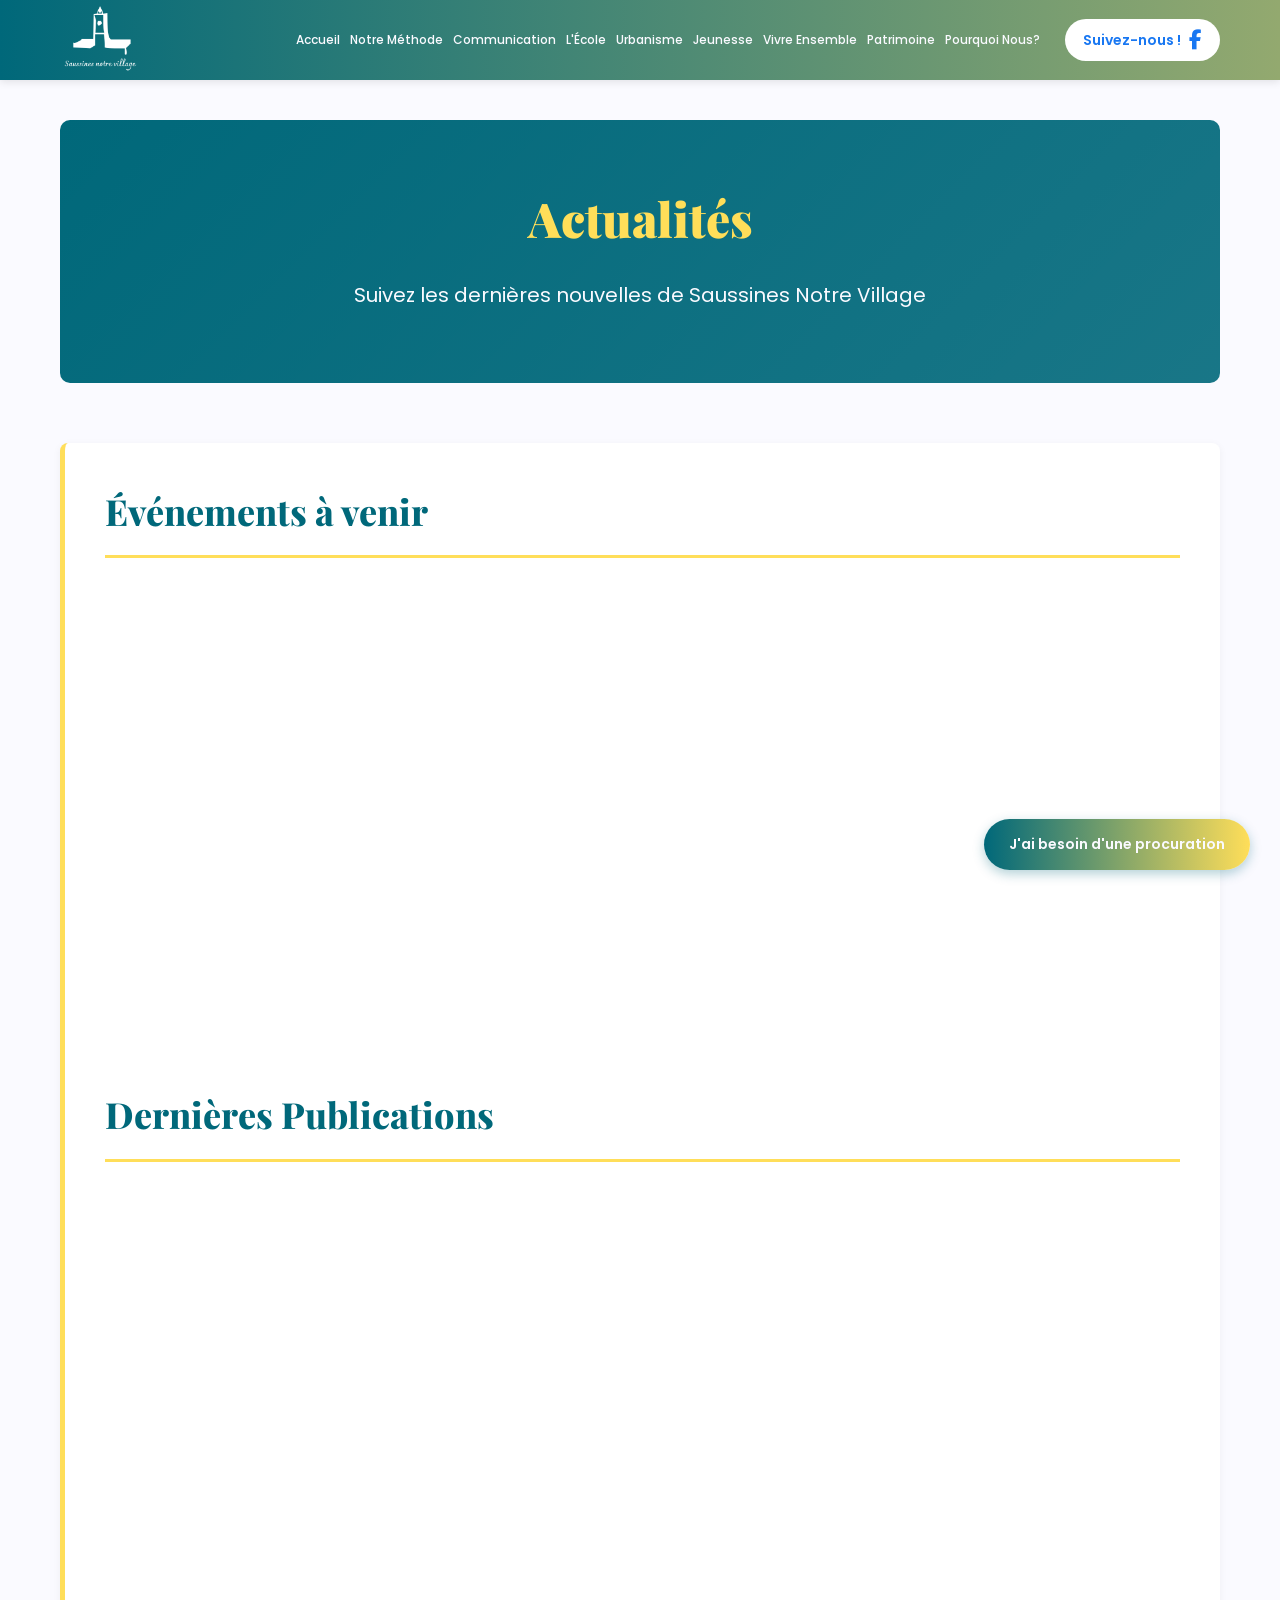
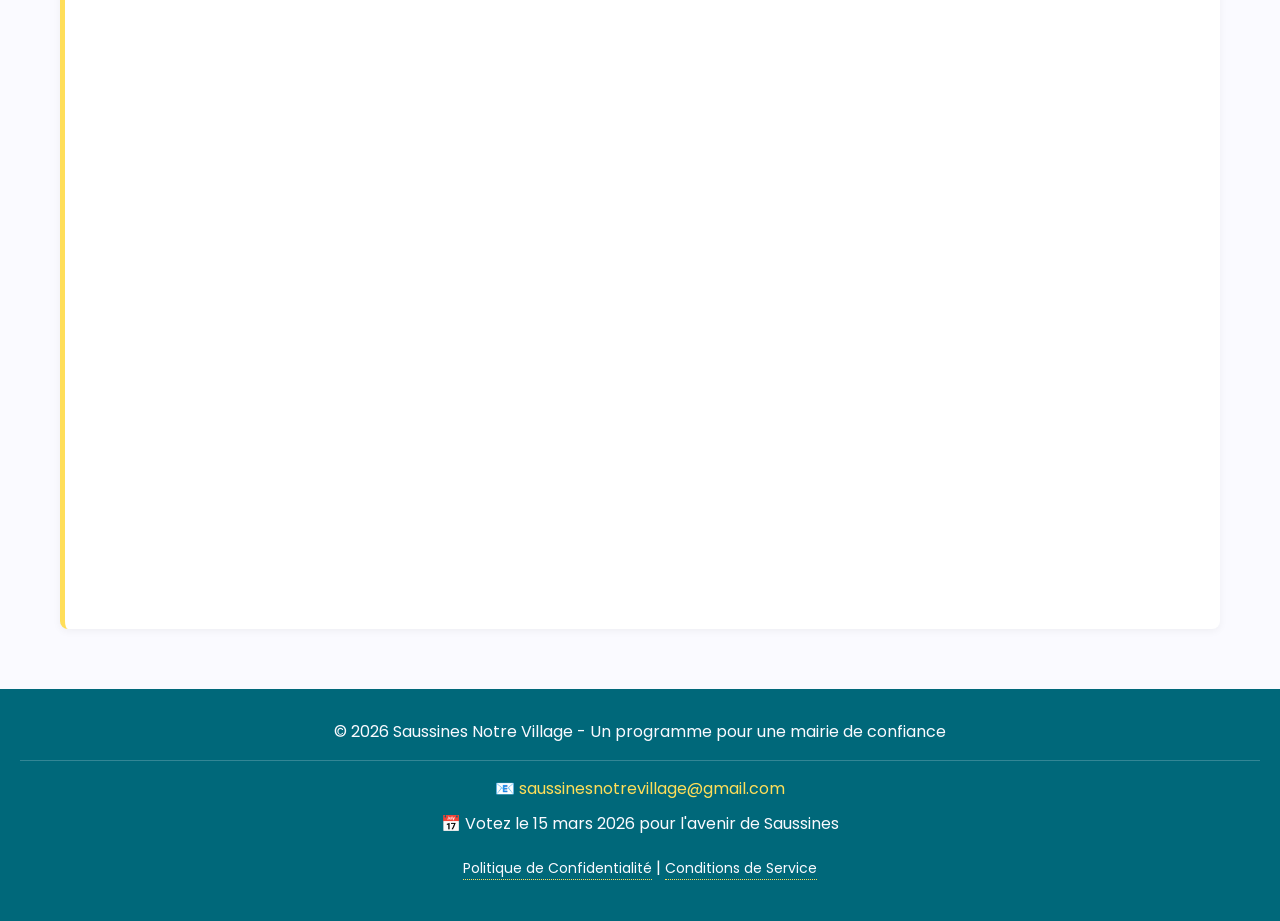
==== commit 645f7bcf: "Comment out "Maison de Santé" link in multiple HTML files for future reference" ====
--- a/actualites.html
+++ b/actualites.html
@@ -23,7 +23,7 @@
                 <a href="communication.html">Communication</a>
                 <a href="ecole.html">L'École</a>
                 <a href="urbanisme.html">Urbanisme</a>
-                <a href="sante.html">Maison de Santé</a>
+                <!-- <a href="sante.html">Maison de Santé</a> -->
                 <a href="jeunesse.html">Jeunesse</a>
                 <a href="vivre-ensemble.html">Vivre Ensemble</a>
                 <a href="patrimoine.html">Patrimoine</a>
--- a/styles.css
+++ b/styles.css
@@ -91,7 +91,7 @@
 
 nav {
   display: flex;
-  gap: 20px;
+  gap: 10px;
   align-items: center;
 }
 
@@ -152,7 +152,7 @@
 }
 
 nav a.facebook-button i {
-  font-size: 16px;
+  font-size: 20px;
 }
 
 .burger-menu {
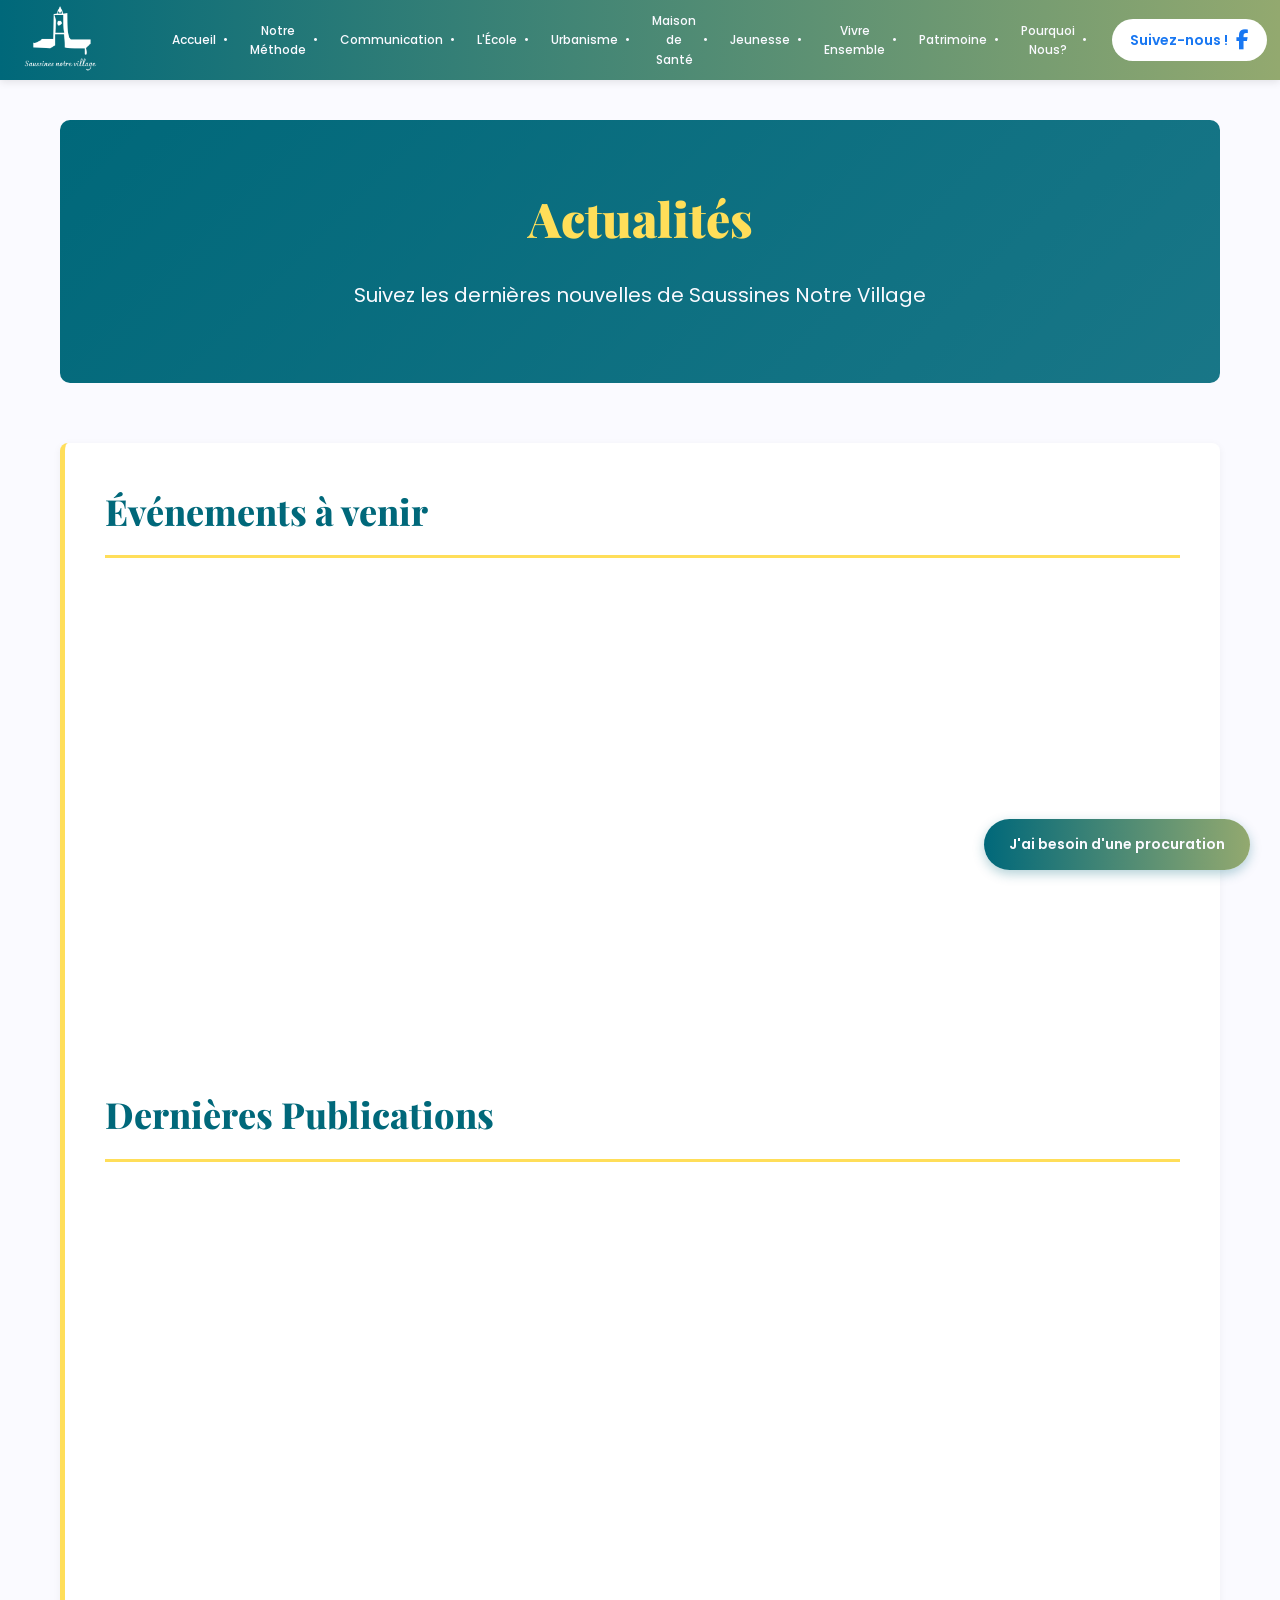
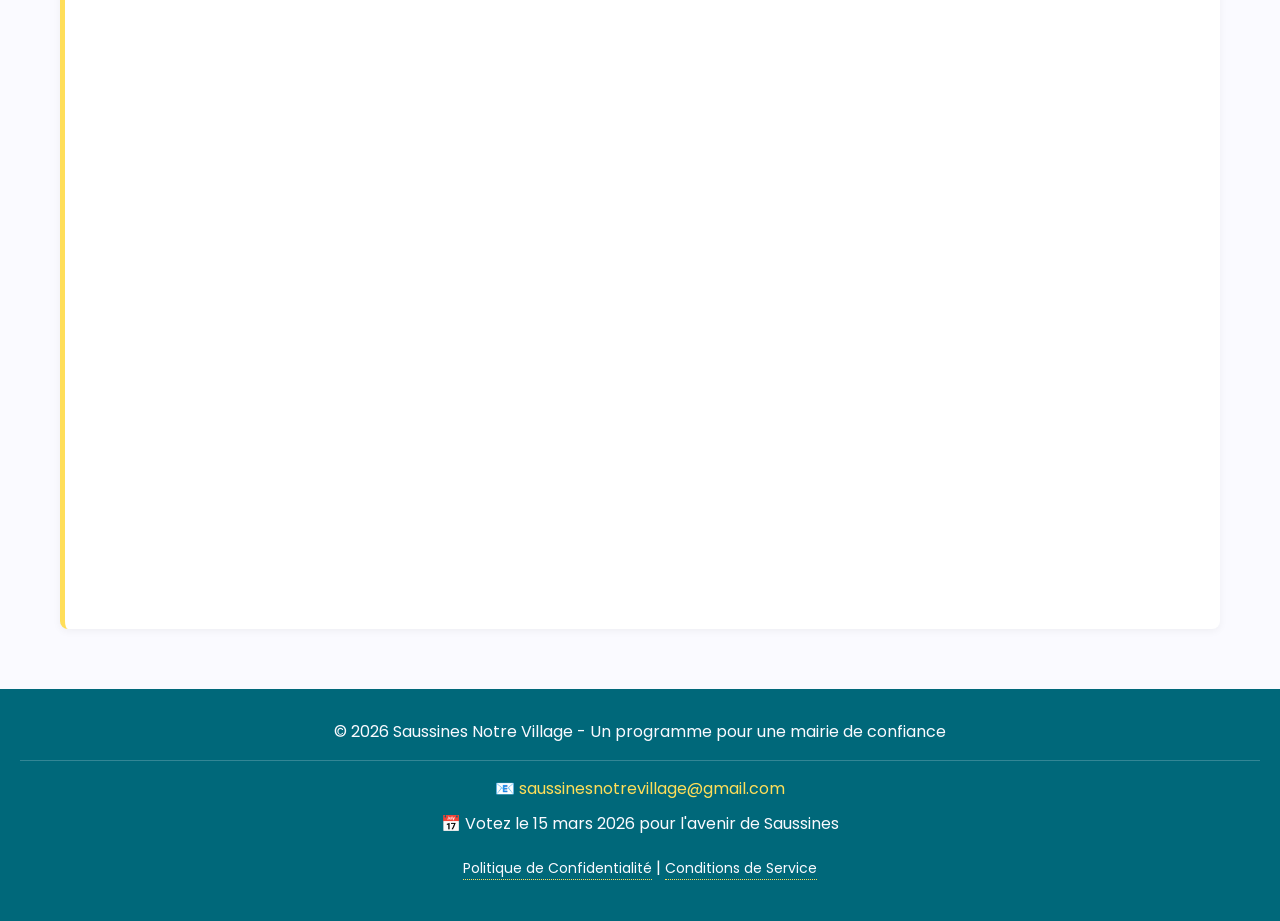
==== commit f36f39e4: "Restore "Maison de Santé" link in multiple HTML files for improved navigation" ====
--- a/actualites.html
+++ b/actualites.html
@@ -23,7 +23,7 @@
                 <a href="communication.html">Communication</a>
                 <a href="ecole.html">L'École</a>
                 <a href="urbanisme.html">Urbanisme</a>
-                <!-- <a href="sante.html">Maison de Santé</a> -->
+                <a href="sante.html">Maison de Santé</a>
                 <a href="jeunesse.html">Jeunesse</a>
                 <a href="vivre-ensemble.html">Vivre Ensemble</a>
                 <a href="patrimoine.html">Patrimoine</a>
--- a/styles.css
+++ b/styles.css
@@ -55,7 +55,7 @@
 }
 
 .header-container {
-  max-width: 1200px;
+  max-width: 1300px;
   margin: 0 auto;
   padding: 0 20px;
   display: flex;
@@ -101,9 +101,25 @@
   text-decoration: none;
   transition: color 0.3s ease;
   font-weight: 500;
+  position: relative;
+  padding: 0 12px;
+  text-align: center;
+}
+
+nav a:not(:last-child)::after {
+  content: "•";
+  position: absolute;
+  right: 0;
+  top: 50%;
+  transform: translateY(-50%);
+  color: var(--cream);
 }
 
 nav a:hover {
+  color: var(--yellow);
+}
+
+nav a:hover::after {
   color: var(--yellow);
 }
 
@@ -688,7 +704,7 @@
   bottom: 30px;
   right: 30px;
   padding: 15px 25px;
-  background: linear-gradient(to right, var(--deep-teal), var(--yellow));
+  background: linear-gradient(to right, var(--deep-teal), var(--olive));
   color: var(--cream);
   text-decoration: none;
   border-radius: 50px;
